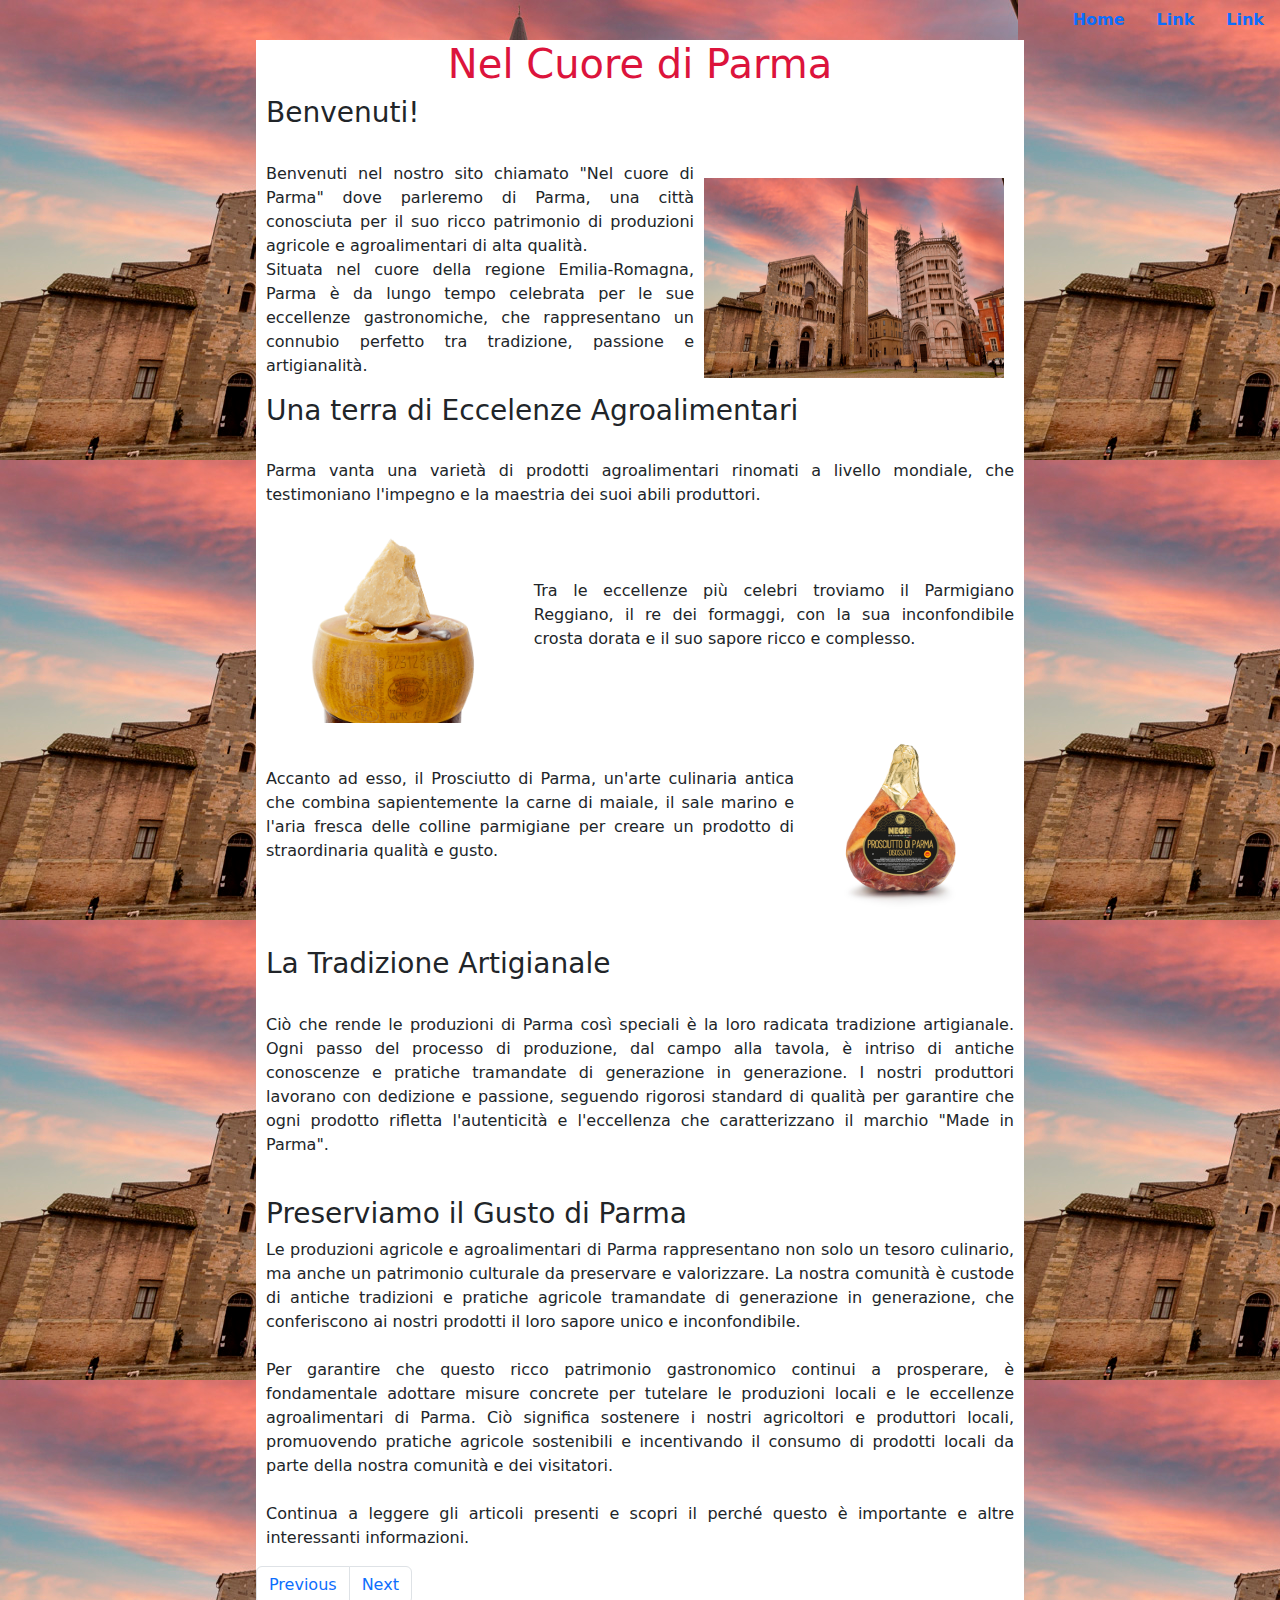
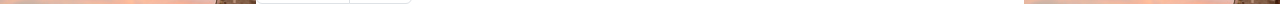
==== index.html @ bfaa85cd "inizio" ====
<!DOCTYPE html>
<html lang="en">
<head>
    <meta charset="UTF-8">
    <meta name="viewport" content="width=device-width, initial-scale=1.0">
    <link href="https://cdn.jsdelivr.net/npm/bootstrap@5.3.3/dist/css/bootstrap.min.css" rel="stylesheet" integrity="sha384-QWTKZyjpPEjISv5WaRU9OFeRpok6YctnYmDr5pNlyT2bRjXh0JMhjY6hW+ALEwIH" crossorigin="anonymous">
    <script src="https://cdn.jsdelivr.net/npm/bootstrap@5.3.3/dist/js/bootstrap.bundle.min.js" integrity="sha384-YvpcrYf0tY3lHB60NNkmXc5s9fDVZLESaAA55NDzOxhy9GkcIdslK1eN7N6jIeHz" crossorigin="anonymous"></script>
    <link rel="stylesheet" href="css/app.css">
    <title>Nel Cuore di Parma</title>
</head>
<body>
    <div id="background">
       <div class="nav-bar">
            <b><ul class="nav justify-content-end">
                <li class="nav-item">
                <a class="nav-link active" aria-current="page" href="index.html">Home</a>
                </li>
                <li class="nav-item">
                <a class="nav-link" href="#">Link</a>
                </li>
                <li class="nav-item">
                <a class="nav-link" href="#">Link</a>
                </li></ul></b>
       </div>
        <div id="center">
            <h1>Nel Cuore di Parma</h1>
            <h3>Benvenuti!</h3><br>
            <div class="textImg">
                <p>Benvenuti nel nostro sito chiamato "Nel cuore di Parma" dove parleremo di Parma, una città conosciuta per il suo ricco patrimonio di produzioni agricole e agroalimentari di alta qualità.<br>Situata nel cuore della regione Emilia-Romagna, Parma è da lungo tempo celebrata per le sue eccellenze gastronomiche, che rappresentano un connubio perfetto tra tradizione, passione e artigianalità.</p><br>
                <img src="img/parma.jpg">
            </div>
            <h3>Una terra di Eccelenze Agroalimentari</h3><br>
            <p>Parma vanta una varietà di prodotti agroalimentari rinomati a livello mondiale, che testimoniano l'impegno e la maestria dei suoi abili produttori.<br></p>
            <div id="imgText">
                <img src="img/parmiggiano.png">
                <p>Tra le eccellenze più celebri troviamo il Parmigiano Reggiano, il re dei formaggi, con la sua inconfondibile crosta dorata e il suo sapore ricco e complesso.</p>
            </div>
            <div class="textImg">
                <p> Accanto ad esso, il Prosciutto di Parma, un'arte culinaria antica che combina sapientemente la carne di maiale, il sale marino e l'aria fresca delle colline parmigiane per creare un prodotto di straordinaria qualità e gusto.</p>
                <img src="img/prosciutto.jpg">
            </div><br>
            <h3>La Tradizione Artigianale</h3><br>
            <p>Ciò che rende le produzioni di Parma così speciali è la loro radicata tradizione artigianale. Ogni passo del processo di produzione, dal campo alla tavola, è intriso di antiche conoscenze e pratiche tramandate di generazione in generazione. I nostri produttori lavorano con dedizione e passione, seguendo rigorosi standard di qualità per garantire che ogni prodotto rifletta l'autenticità e l'eccellenza che caratterizzano il marchio "Made in Parma".</p><br>
            <h3>Preserviamo il Gusto di Parma</h3>
            <p>Le produzioni agricole e agroalimentari di Parma rappresentano non solo un tesoro culinario, ma anche un patrimonio culturale da preservare e valorizzare. La nostra comunità è custode di antiche tradizioni e pratiche agricole tramandate di generazione in generazione, che conferiscono ai nostri prodotti il loro sapore unico e inconfondibile.<br><br>Per garantire che questo ricco patrimonio gastronomico continui a prosperare, è fondamentale adottare misure concrete per tutelare le produzioni locali e le eccellenze agroalimentari di Parma. Ciò significa sostenere i nostri agricoltori e produttori locali, promuovendo pratiche agricole sostenibili e incentivando il consumo di prodotti locali da parte della nostra comunità e dei visitatori.<br><br>Continua a leggere gli articoli presenti e scopri il perché questo è importante e altre interessanti informazioni.</p>

            <nav aria-label="Page navigation example">
                <ul class="pagination">
                  <li class="page-item"><a class="page-link" href="#">Previous</a></li>
                  <li class="page-item"><a class="page-link" href="#">Next</a></li>
                </ul>
              </nav>
            </div>
        </div>
        
    </div>
</body>
</html>
---- css/app.css ----
h1{
    color: crimson;
    text-align: center;
}
#center {
    margin-left: 20%;
    margin-right: 20%;
    width: 60%;
    background-color: white;
    text-align: justify;
}
#background{
    background-image: url('../img/parma.jpg');
}
.nav-bar{
    justify-content: end;
}
img{
    height: 200px;
    width: 300px;
}
.textImg{
    display: flex;
    align-items: center;
    margin-right: 20px;
}
#imgText{
    display: flex;
    align-items: center;
    margin-left: 20px;
}
p, h3{
    margin-left: 10px;
    margin-right: 10px;
}
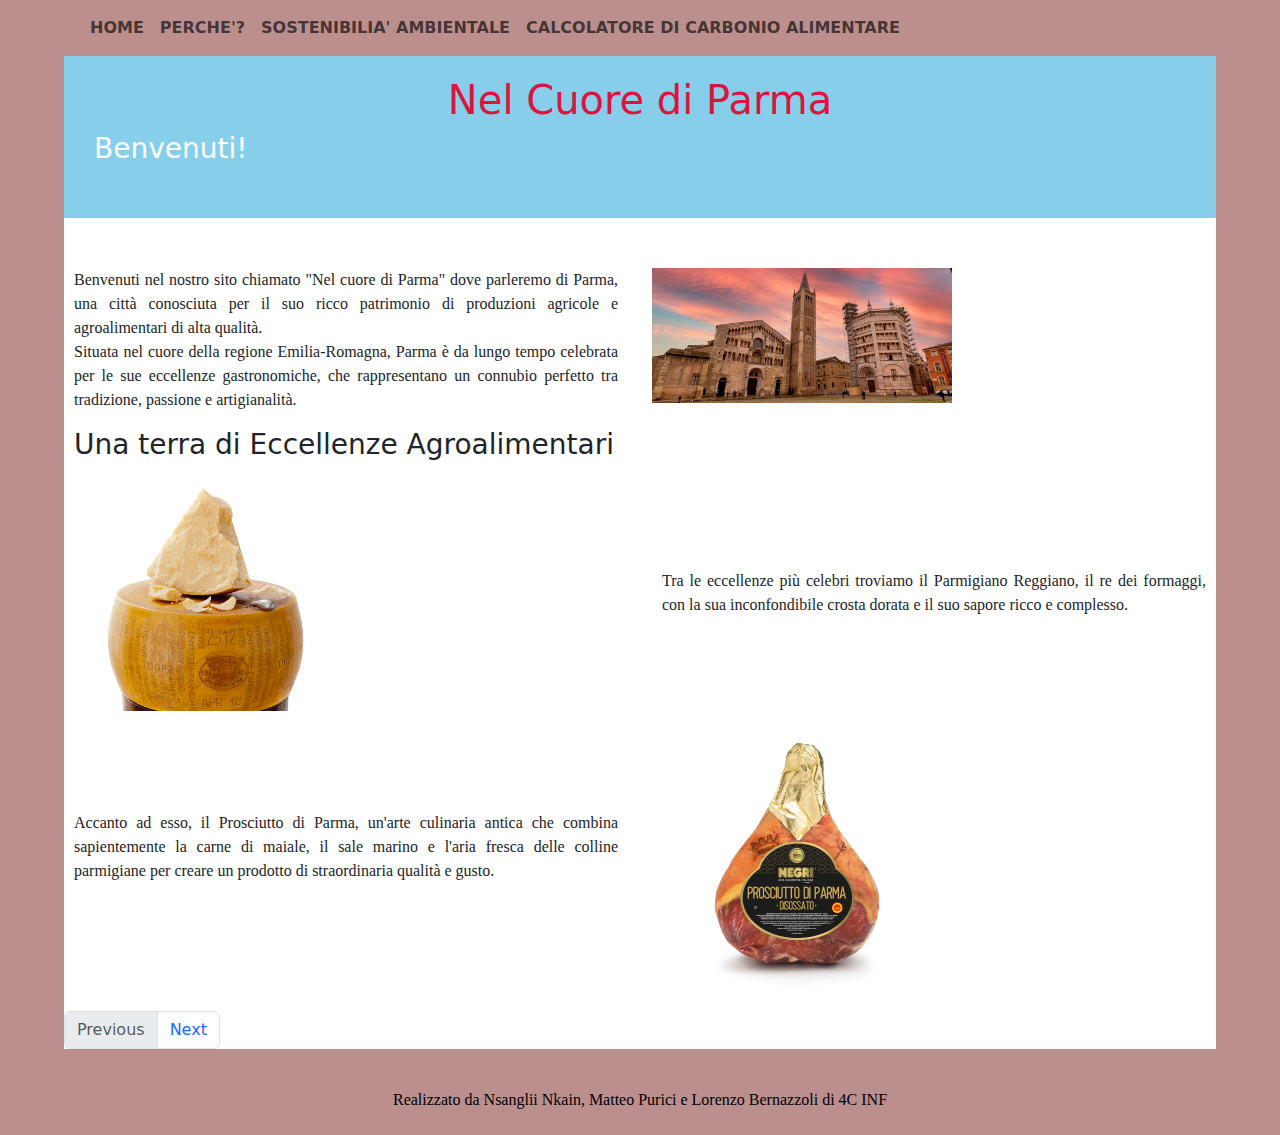
==== commit ce78ed80: "continuo" ====
--- a/index.html
+++ b/index.html
@@ -9,50 +9,71 @@
     <title>Nel Cuore di Parma</title>
 </head>
 <body>
-    <div id="background">
-       <div class="nav-bar">
-            <b><ul class="nav justify-content-end">
-                <li class="nav-item">
-                <a class="nav-link active" aria-current="page" href="index.html">Home</a>
-                </li>
-                <li class="nav-item">
-                <a class="nav-link" href="#">Link</a>
-                </li>
-                <li class="nav-item">
-                <a class="nav-link" href="#">Link</a>
-                </li></ul></b>
-       </div>
-        <div id="center">
+    <nav class="navbar navbar-expand-lg">
+        <div class="container">
+            <b>
+                <button class="navbar-toggler" type="button" data-bs-toggle="collapse" data-bs-target="#navbarNav" aria-controls="navbarNav" aria-expanded="false" aria-label="Toggle navigation">
+                    <span class="navbar-toggler-icon"></span>
+                </button>
+                <div class="collapse navbar-collapse" id="navbarNav">
+                    <ul class="navbar-nav ms-auto">
+                        <li class="nav-item">
+                            <a class="nav-link" href="index.html">HOME</a>
+                        </li>
+                        <li class="nav-item">
+                            <a class="nav-link" href="motivo.html">PERCHE'?</a>
+                        </li>
+                        <li class="nav-item">
+                            <a class="nav-link" href="sostenibilitaAmbientale.html">SOSTENIBILIA' AMBIENTALE</a>
+                        </li>
+                        <li class="nav-item">
+                            <a class="nav-link" href="calcolatore.html">CALCOLATORE DI CARBONIO ALIMENTARE</a>
+                        </li>
+                    </ul>
+                </div>
+            </b>
+        </div>
+    </nav>
+    <div class="center ">
+        <header>
             <h1>Nel Cuore di Parma</h1>
             <h3>Benvenuti!</h3><br>
-            <div class="textImg">
-                <p>Benvenuti nel nostro sito chiamato "Nel cuore di Parma" dove parleremo di Parma, una città conosciuta per il suo ricco patrimonio di produzioni agricole e agroalimentari di alta qualità.<br>Situata nel cuore della regione Emilia-Romagna, Parma è da lungo tempo celebrata per le sue eccellenze gastronomiche, che rappresentano un connubio perfetto tra tradizione, passione e artigianalità.</p><br>
-                <img src="img/parma.jpg">
+        </header>
+        <div class="row">
+            <div class="col-lg-6">
+                <p style="margin-top: 50px;">Benvenuti nel nostro sito chiamato "Nel cuore di Parma" dove parleremo di Parma, una città conosciuta per il suo ricco patrimonio di produzioni agricole e agroalimentari di alta qualità.<br>Situata nel cuore della regione Emilia-Romagna, Parma è da lungo tempo celebrata per le sue eccellenze gastronomiche, che rappresentano un connubio perfetto tra tradizione, passione e artigianalità.</p>
             </div>
-            <h3>Una terra di Eccelenze Agroalimentari</h3><br>
-            <p>Parma vanta una varietà di prodotti agroalimentari rinomati a livello mondiale, che testimoniano l'impegno e la maestria dei suoi abili produttori.<br></p>
-            <div id="imgText">
-                <img src="img/parmiggiano.png">
-                <p>Tra le eccellenze più celebri troviamo il Parmigiano Reggiano, il re dei formaggi, con la sua inconfondibile crosta dorata e il suo sapore ricco e complesso.</p>
-            </div>
-            <div class="textImg">
-                <p> Accanto ad esso, il Prosciutto di Parma, un'arte culinaria antica che combina sapientemente la carne di maiale, il sale marino e l'aria fresca delle colline parmigiane per creare un prodotto di straordinaria qualità e gusto.</p>
-                <img src="img/prosciutto.jpg">
-            </div><br>
-            <h3>La Tradizione Artigianale</h3><br>
-            <p>Ciò che rende le produzioni di Parma così speciali è la loro radicata tradizione artigianale. Ogni passo del processo di produzione, dal campo alla tavola, è intriso di antiche conoscenze e pratiche tramandate di generazione in generazione. I nostri produttori lavorano con dedizione e passione, seguendo rigorosi standard di qualità per garantire che ogni prodotto rifletta l'autenticità e l'eccellenza che caratterizzano il marchio "Made in Parma".</p><br>
-            <h3>Preserviamo il Gusto di Parma</h3>
-            <p>Le produzioni agricole e agroalimentari di Parma rappresentano non solo un tesoro culinario, ma anche un patrimonio culturale da preservare e valorizzare. La nostra comunità è custode di antiche tradizioni e pratiche agricole tramandate di generazione in generazione, che conferiscono ai nostri prodotti il loro sapore unico e inconfondibile.<br><br>Per garantire che questo ricco patrimonio gastronomico continui a prosperare, è fondamentale adottare misure concrete per tutelare le produzioni locali e le eccellenze agroalimentari di Parma. Ciò significa sostenere i nostri agricoltori e produttori locali, promuovendo pratiche agricole sostenibili e incentivando il consumo di prodotti locali da parte della nostra comunità e dei visitatori.<br><br>Continua a leggere gli articoli presenti e scopri il perché questo è importante e altre interessanti informazioni.</p>
-
-            <nav aria-label="Page navigation example">
-                <ul class="pagination">
-                  <li class="page-item"><a class="page-link" href="#">Previous</a></li>
-                  <li class="page-item"><a class="page-link" href="#">Next</a></li>
-                </ul>
-              </nav>
+            <div class="col-lg-6">
+                <img src="img/parma.jpg" class="img-fluid" alt="Parma Image" style="margin-top: 50px;">
             </div>
         </div>
-        
+        <h3>Una terra di Eccellenze Agroalimentari</h3>
+        <div class="row">
+            <div class="col-lg-6">
+                <img src="img/parmiggiano.png" class="img-fluid" alt="Parmigiano Image">
+            </div>
+            <div class="col-lg-6">
+                <p style="margin-top: 100px;">Tra le eccellenze più celebri troviamo il Parmigiano Reggiano, il re dei formaggi, con la sua inconfondibile crosta dorata e il suo sapore ricco e complesso.</p>
+            </div>
+        </div>
+        <div class="row">
+            <div class="col-lg-6">
+                <p style="margin-top: 100px;">Accanto ad esso, il Prosciutto di Parma, un'arte culinaria antica che combina sapientemente la carne di maiale, il sale marino e l'aria fresca delle colline parmigiane per creare un prodotto di straordinaria qualità e gusto.</p>
+            </div>
+            <div class="col-lg-6">
+                <img src="img/prosciutto.jpg" class="img-fluid" alt="Prosciutto Image">
+            </div>
+        </div>
+        <nav aria-label="Page navigation example">
+            <ul class="pagination">
+              <li class="page-item"><a class="page-link disabled" href="#">Previous</a></li>
+              <li class="page-item"><a class="page-link" href="motivo.html">Next</a></li>
+            </ul>
+          </nav>
+        </div>
+    </div>
+    <div class="footer">
+        <p>Realizzato da Nsanglii Nkain, Matteo Purici e Lorenzo Bernazzoli di 4C INF</p>
     </div>
 </body>
 </html>--- a/css/app.css
+++ b/css/app.css
@@ -1,17 +1,13 @@
-
 h1{
     color: crimson;
     text-align: center;
 }
-#center {
-    margin-left: 20%;
-    margin-right: 20%;
-    width: 60%;
+.center {
+    margin-left: 5%;
+    margin-right: 5%;
+    width: 90%;
     background-color: white;
     text-align: justify;
-}
-#background{
-    background-image: url('../img/parma.jpg');
 }
 .nav-bar{
     justify-content: end;
@@ -25,7 +21,7 @@
     align-items: center;
     margin-right: 20px;
 }
-#imgText{
+.imgText{
     display: flex;
     align-items: center;
     margin-left: 20px;
@@ -33,4 +29,77 @@
 p, h3{
     margin-left: 10px;
     margin-right: 10px;
-}+}
+p{
+    font-family: Georgia, 'Times New Roman', Times, serif;
+    font-size: medium;
+}
+body {
+    background-color: rosybrown;
+}
+.input-container {
+    margin-bottom: 10px;
+    margin-top: 20px;
+    margin-left: 10px;
+}
+
+input {
+    width: 80%;
+    padding: 8px;
+    box-sizing: border-box;
+}
+
+button {
+    padding: 10px 20px;
+    background-color: #007bff;
+    color: #fff;
+    border: none;
+    cursor: pointer;
+    margin-left: 10px;
+}
+
+button:hover {
+    background-color: #0056b3;
+}
+
+#result {
+    margin-top: 20px;
+}
+.footer{
+    width: 100%;
+    height: 70px;
+    text-align: center;
+    background-color: rosybrown;
+    color: black;
+    clear:both;
+    line-height: 70px;
+    margin-top: 0%;
+}
+
+header {
+    background-color: #87CEEB;
+    color: #fff;
+    padding: 20px;
+}
+
+nav ul {
+    list-style-type: none;
+    padding: 0;
+}
+
+nav ul li {
+    display: inline;
+}
+
+nav ul li a {
+    color: #fff;
+    text-decoration: none;
+}
+
+main {
+    padding: 20px;
+}
+
+section {
+    margin-bottom: 30px;
+}
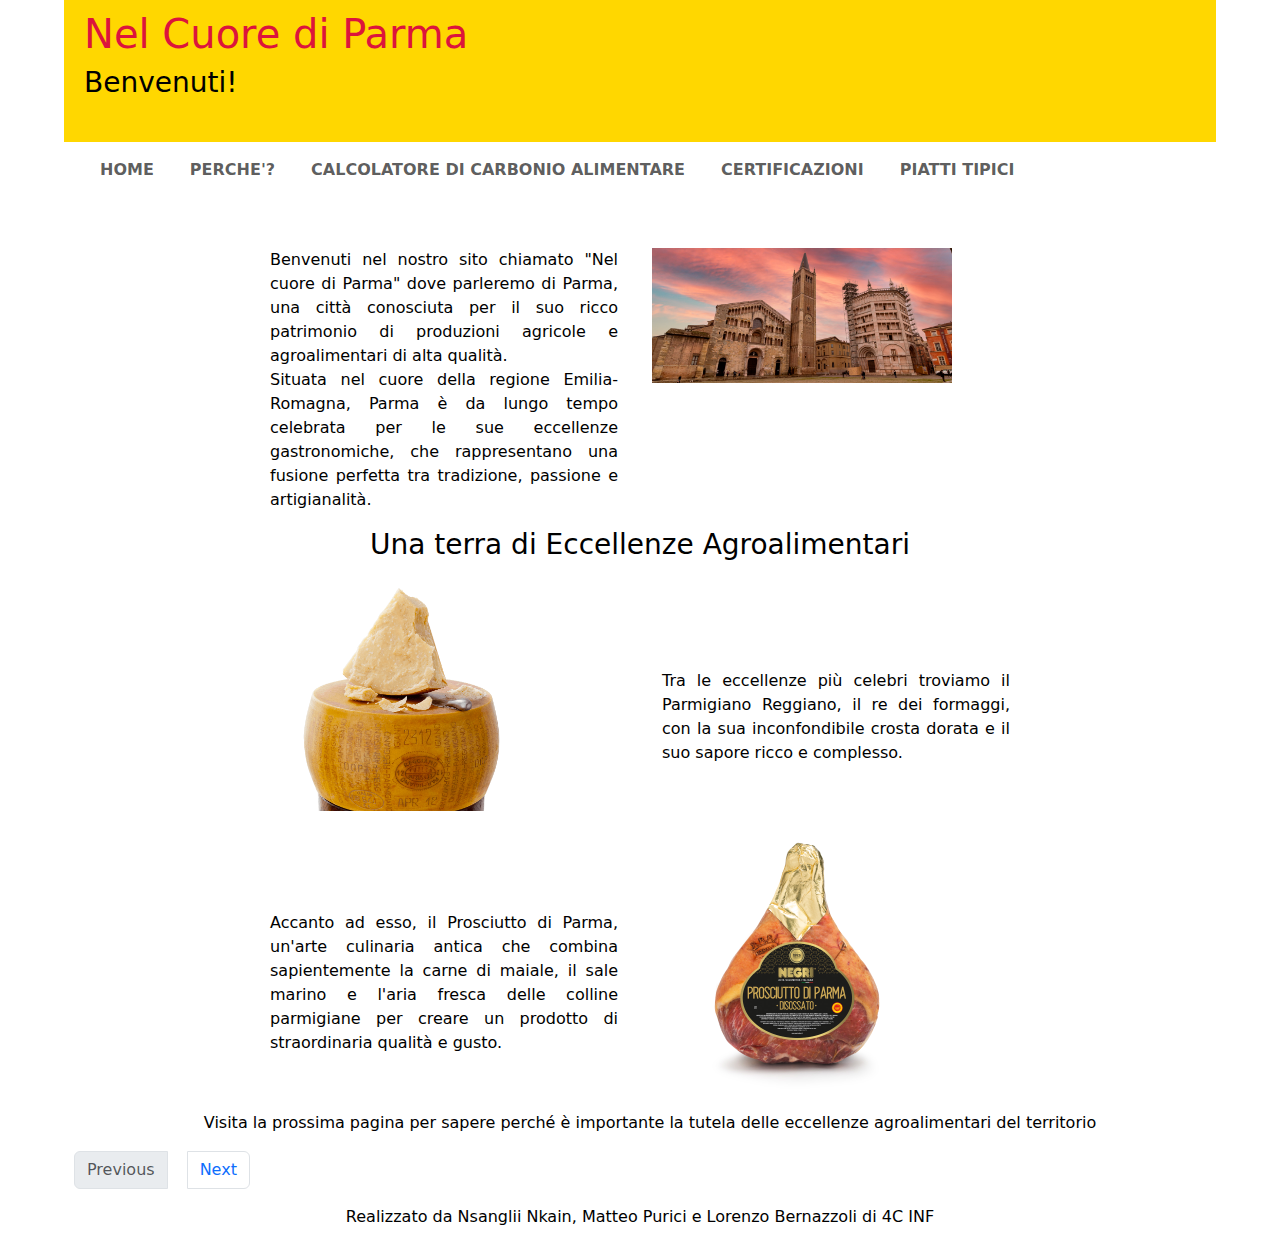
==== commit 7a744e1b: "secondopuro" ====
--- a/index.html
+++ b/index.html
@@ -9,60 +9,66 @@
     <title>Nel Cuore di Parma</title>
 </head>
 <body>
-    <nav class="navbar navbar-expand-lg">
-        <div class="container">
-            <b>
-                <button class="navbar-toggler" type="button" data-bs-toggle="collapse" data-bs-target="#navbarNav" aria-controls="navbarNav" aria-expanded="false" aria-label="Toggle navigation">
-                    <span class="navbar-toggler-icon"></span>
-                </button>
-                <div class="collapse navbar-collapse" id="navbarNav">
-                    <ul class="navbar-nav ms-auto">
-                        <li class="nav-item">
-                            <a class="nav-link" href="index.html">HOME</a>
-                        </li>
-                        <li class="nav-item">
-                            <a class="nav-link" href="motivo.html">PERCHE'?</a>
-                        </li>
-                        <li class="nav-item">
-                            <a class="nav-link" href="sostenibilitaAmbientale.html">SOSTENIBILIA' AMBIENTALE</a>
-                        </li>
-                        <li class="nav-item">
-                            <a class="nav-link" href="calcolatore.html">CALCOLATORE DI CARBONIO ALIMENTARE</a>
-                        </li>
-                    </ul>
-                </div>
-            </b>
-        </div>
-    </nav>
-    <div class="center ">
+    <div class="center">
         <header>
             <h1>Nel Cuore di Parma</h1>
             <h3>Benvenuti!</h3><br>
         </header>
-        <div class="row">
-            <div class="col-lg-6">
-                <p style="margin-top: 50px;">Benvenuti nel nostro sito chiamato "Nel cuore di Parma" dove parleremo di Parma, una città conosciuta per il suo ricco patrimonio di produzioni agricole e agroalimentari di alta qualità.<br>Situata nel cuore della regione Emilia-Romagna, Parma è da lungo tempo celebrata per le sue eccellenze gastronomiche, che rappresentano un connubio perfetto tra tradizione, passione e artigianalità.</p>
+        <nav class="navbar navbar-expand-lg">
+            <div class="container">
+                <b>
+                    <button class="navbar-toggler" type="button" data-bs-toggle="collapse" data-bs-target="#navbarNav" aria-controls="navbarNav" aria-expanded="false" aria-label="Toggle navigation">
+                        <span class="navbar-toggler-icon"></span>
+                    </button>
+                    <div class="collapse navbar-collapse" id="navbarNav">
+                        <ul class="navbar-nav ms-auto">
+                            <li class="nav-item">
+                                <a class="nav-link" href="index.html">HOME</a>
+                            </li>
+                            <li class="nav-item">
+                                <a class="nav-link" href="motivo.html">PERCHE'?</a>
+                            </li>
+                            <li class="nav-item">
+                                <a class="nav-link" href="calcolatore.html">CALCOLATORE DI CARBONIO ALIMENTARE</a>
+                            </li>
+                            <li class="nav-item">
+                                <a class="nav-link" href="certificazioni.html">CERTIFICAZIONI</a>
+                            </li>
+                            <li class="nav-item">
+                                <a class="nav-link" href="ricette.html">PIATTI TIPICI</a>
+                            </li>
+                        </ul>
+                    </div>
+                </b>
             </div>
-            <div class="col-lg-6">
+        </nav>
+        <div class="row d-flex justify-content-center">
+            <div class="col-lg-4">
+                <p style="margin-top: 50px;">Benvenuti nel nostro sito chiamato "Nel cuore di Parma" dove parleremo di Parma, una città conosciuta per il suo ricco patrimonio di produzioni agricole e agroalimentari di alta qualità.<br>Situata nel cuore della regione Emilia-Romagna, Parma è da lungo tempo celebrata per le sue eccellenze gastronomiche, che rappresentano una fusione perfetta tra tradizione, passione e artigianalità.</p>
+            </div>
+            <div class="col-lg-4">
                 <img src="img/parma.jpg" class="img-fluid" alt="Parma Image" style="margin-top: 50px;">
             </div>
         </div>
-        <h3>Una terra di Eccellenze Agroalimentari</h3>
-        <div class="row">
-            <div class="col-lg-6">
+        <h3 style="text-align: center;">Una terra di Eccellenze Agroalimentari</h3>
+        <div class="row d-flex justify-content-center">
+            <div class="col-lg-4">
                 <img src="img/parmiggiano.png" class="img-fluid" alt="Parmigiano Image">
             </div>
-            <div class="col-lg-6">
+            <div class="col-lg-4">
                 <p style="margin-top: 100px;">Tra le eccellenze più celebri troviamo il Parmigiano Reggiano, il re dei formaggi, con la sua inconfondibile crosta dorata e il suo sapore ricco e complesso.</p>
             </div>
         </div>
-        <div class="row">
-            <div class="col-lg-6">
+        <div class="row d-flex justify-content-center">
+            <div class="col-lg-4">
                 <p style="margin-top: 100px;">Accanto ad esso, il Prosciutto di Parma, un'arte culinaria antica che combina sapientemente la carne di maiale, il sale marino e l'aria fresca delle colline parmigiane per creare un prodotto di straordinaria qualità e gusto.</p>
             </div>
-            <div class="col-lg-6">
+            <div class="col-lg-4">
                 <img src="img/prosciutto.jpg" class="img-fluid" alt="Prosciutto Image">
             </div>
+        </div>
+        <div class="row">
+            <p style="text-align: center;">Visita la prossima pagina per sapere perché è importante la tutela delle eccellenze agroalimentari del territorio</p>
         </div>
         <nav aria-label="Page navigation example">
             <ul class="pagination">
--- a/css/app.css
+++ b/css/app.css
@@ -16,26 +16,10 @@
     height: 200px;
     width: 300px;
 }
-.textImg{
-    display: flex;
-    align-items: center;
-    margin-right: 20px;
-}
-.imgText{
-    display: flex;
-    align-items: center;
-    margin-left: 20px;
-}
-p, h3{
+p, h3, li{
     margin-left: 10px;
     margin-right: 10px;
-}
-p{
-    font-family: Georgia, 'Times New Roman', Times, serif;
-    font-size: medium;
-}
-body {
-    background-color: rosybrown;
+    color: black
 }
 .input-container {
     margin-bottom: 10px;
@@ -67,19 +51,15 @@
 }
 .footer{
     width: 100%;
-    height: 70px;
     text-align: center;
-    background-color: rosybrown;
     color: black;
     clear:both;
-    line-height: 70px;
-    margin-top: 0%;
 }
 
 header {
-    background-color: #87CEEB;
+    background-color: #FFD700;
     color: #fff;
-    padding: 20px;
+    padding: 10px;
 }
 
 nav ul {
@@ -103,3 +83,29 @@
 section {
     margin-bottom: 30px;
 }
+
+.recipe {
+    margin-bottom: 20px;
+    border-bottom: 1px solid #ccc;
+    padding: 10px;
+}
+
+.certificazioni{
+    margin-bottom: 20px;
+    border: 1px solid #ddd;
+    padding: 10px;
+    border-radius: 5px;
+}
+
+.certificazioni h2 {
+    margin-top: 0;
+}
+
+.certificazioni p {
+    margin-bottom: 0;
+}
+h1{
+    text-align: left;
+    margin-left: 10px;
+    margin-right: 10px;
+}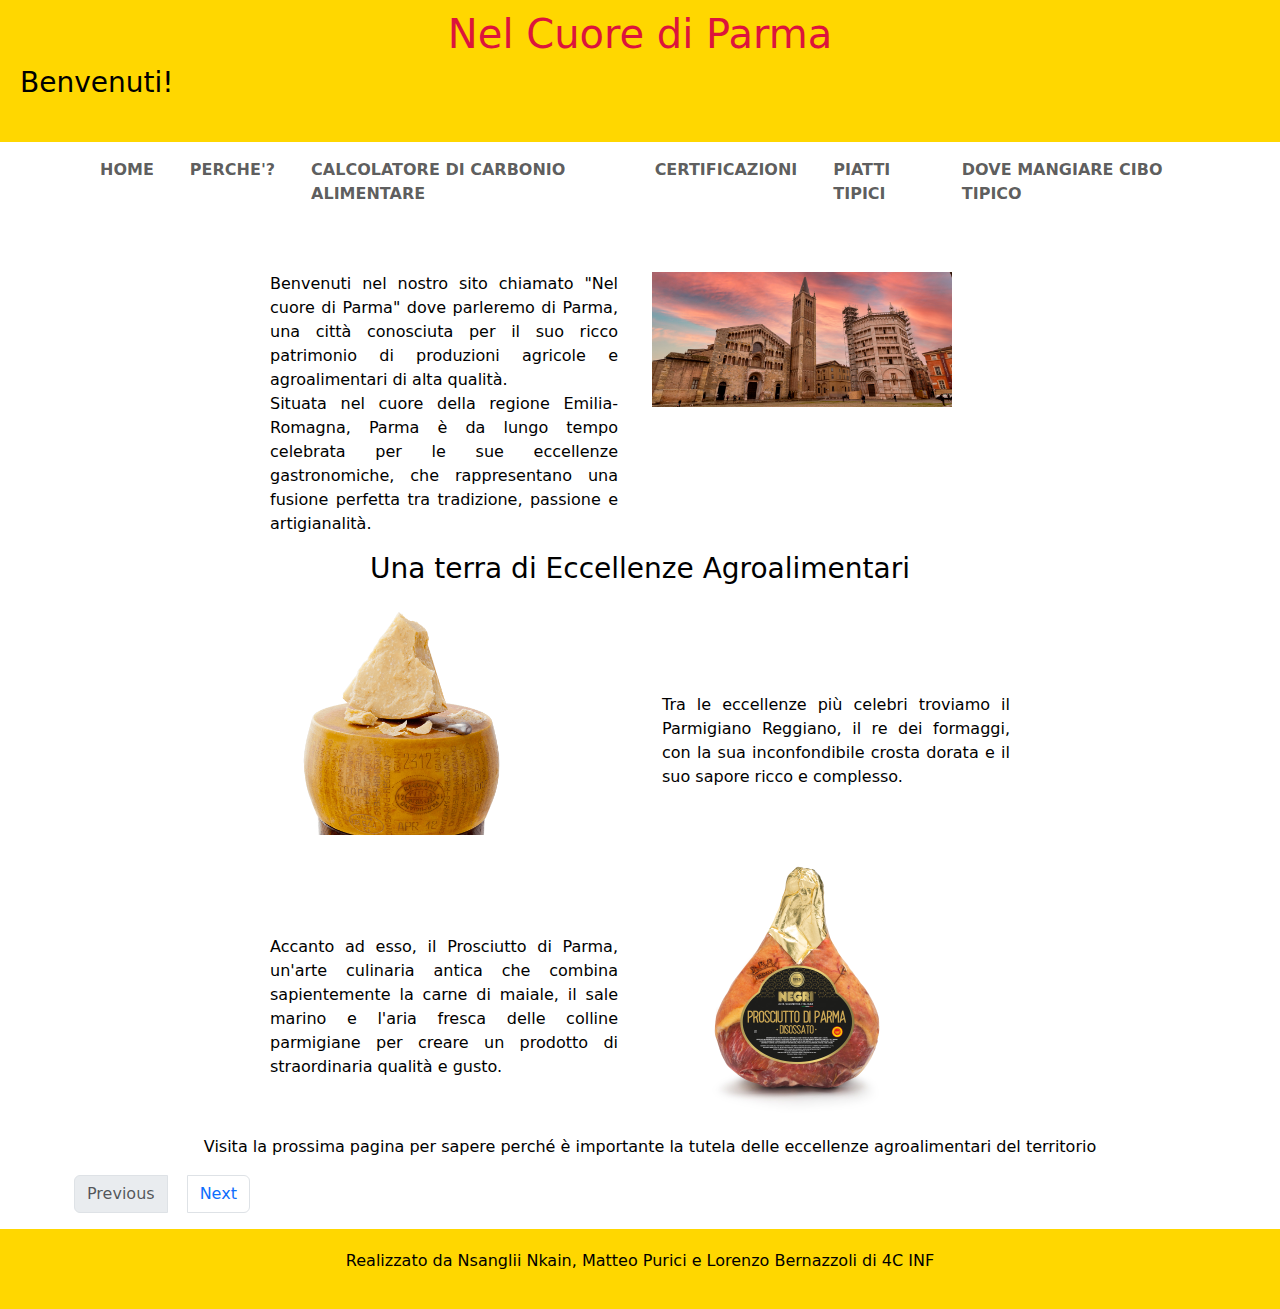
==== commit 7a0436ff: "update" ====
--- a/index.html
+++ b/index.html
@@ -9,39 +9,42 @@
     <title>Nel Cuore di Parma</title>
 </head>
 <body>
+    <header>
+        <h1>Nel Cuore di Parma</h1>
+        <h3>Benvenuti!</h3><br>
+    </header>
+    <nav class="navbar navbar-expand-lg">
+        <div class="container">
+            <b>
+                <button class="navbar-toggler" type="button" data-bs-toggle="collapse" data-bs-target="#navbarNav" aria-controls="navbarNav" aria-expanded="false" aria-label="Toggle navigation">
+                    <span class="navbar-toggler-icon"></span>
+                </button>
+                <div class="collapse navbar-collapse" id="navbarNav">
+                    <ul class="navbar-nav ms-auto">
+                        <li class="nav-item">
+                            <a class="nav-link" href="index.html">HOME</a>
+                        </li>
+                        <li class="nav-item">
+                            <a class="nav-link" href="motivo.html">PERCHE'?</a>
+                        </li>
+                        <li class="nav-item">
+                            <a class="nav-link" href="calcolatore.html">CALCOLATORE DI CARBONIO ALIMENTARE</a>
+                        </li>
+                        <li class="nav-item">
+                            <a class="nav-link" href="certificazioni.html">CERTIFICAZIONI</a>
+                        </li>
+                        <li class="nav-item">
+                            <a class="nav-link" href="ricette.html">PIATTI TIPICI</a>
+                        </li>
+                        <li class="nav-item">
+                            <a class="nav-link" href="mappa.html">DOVE MANGIARE CIBO TIPICO</a>
+                        </li>
+                    </ul>
+                </div>
+            </b>
+        </div>
+    </nav>
     <div class="center">
-        <header>
-            <h1>Nel Cuore di Parma</h1>
-            <h3>Benvenuti!</h3><br>
-        </header>
-        <nav class="navbar navbar-expand-lg">
-            <div class="container">
-                <b>
-                    <button class="navbar-toggler" type="button" data-bs-toggle="collapse" data-bs-target="#navbarNav" aria-controls="navbarNav" aria-expanded="false" aria-label="Toggle navigation">
-                        <span class="navbar-toggler-icon"></span>
-                    </button>
-                    <div class="collapse navbar-collapse" id="navbarNav">
-                        <ul class="navbar-nav ms-auto">
-                            <li class="nav-item">
-                                <a class="nav-link" href="index.html">HOME</a>
-                            </li>
-                            <li class="nav-item">
-                                <a class="nav-link" href="motivo.html">PERCHE'?</a>
-                            </li>
-                            <li class="nav-item">
-                                <a class="nav-link" href="calcolatore.html">CALCOLATORE DI CARBONIO ALIMENTARE</a>
-                            </li>
-                            <li class="nav-item">
-                                <a class="nav-link" href="certificazioni.html">CERTIFICAZIONI</a>
-                            </li>
-                            <li class="nav-item">
-                                <a class="nav-link" href="ricette.html">PIATTI TIPICI</a>
-                            </li>
-                        </ul>
-                    </div>
-                </b>
-            </div>
-        </nav>
         <div class="row d-flex justify-content-center">
             <div class="col-lg-4">
                 <p style="margin-top: 50px;">Benvenuti nel nostro sito chiamato "Nel cuore di Parma" dove parleremo di Parma, una città conosciuta per il suo ricco patrimonio di produzioni agricole e agroalimentari di alta qualità.<br>Situata nel cuore della regione Emilia-Romagna, Parma è da lungo tempo celebrata per le sue eccellenze gastronomiche, che rappresentano una fusione perfetta tra tradizione, passione e artigianalità.</p>
--- a/css/app.css
+++ b/css/app.css
@@ -54,6 +54,8 @@
     text-align: center;
     color: black;
     clear:both;
+    background-color: #FFD700;
+    padding: 20px;
 }
 
 header {
@@ -104,8 +106,7 @@
 .certificazioni p {
     margin-bottom: 0;
 }
-h1{
-    text-align: left;
-    margin-left: 10px;
-    margin-right: 10px;
+#map {
+    width: 100%;
+    height: 600px;
 }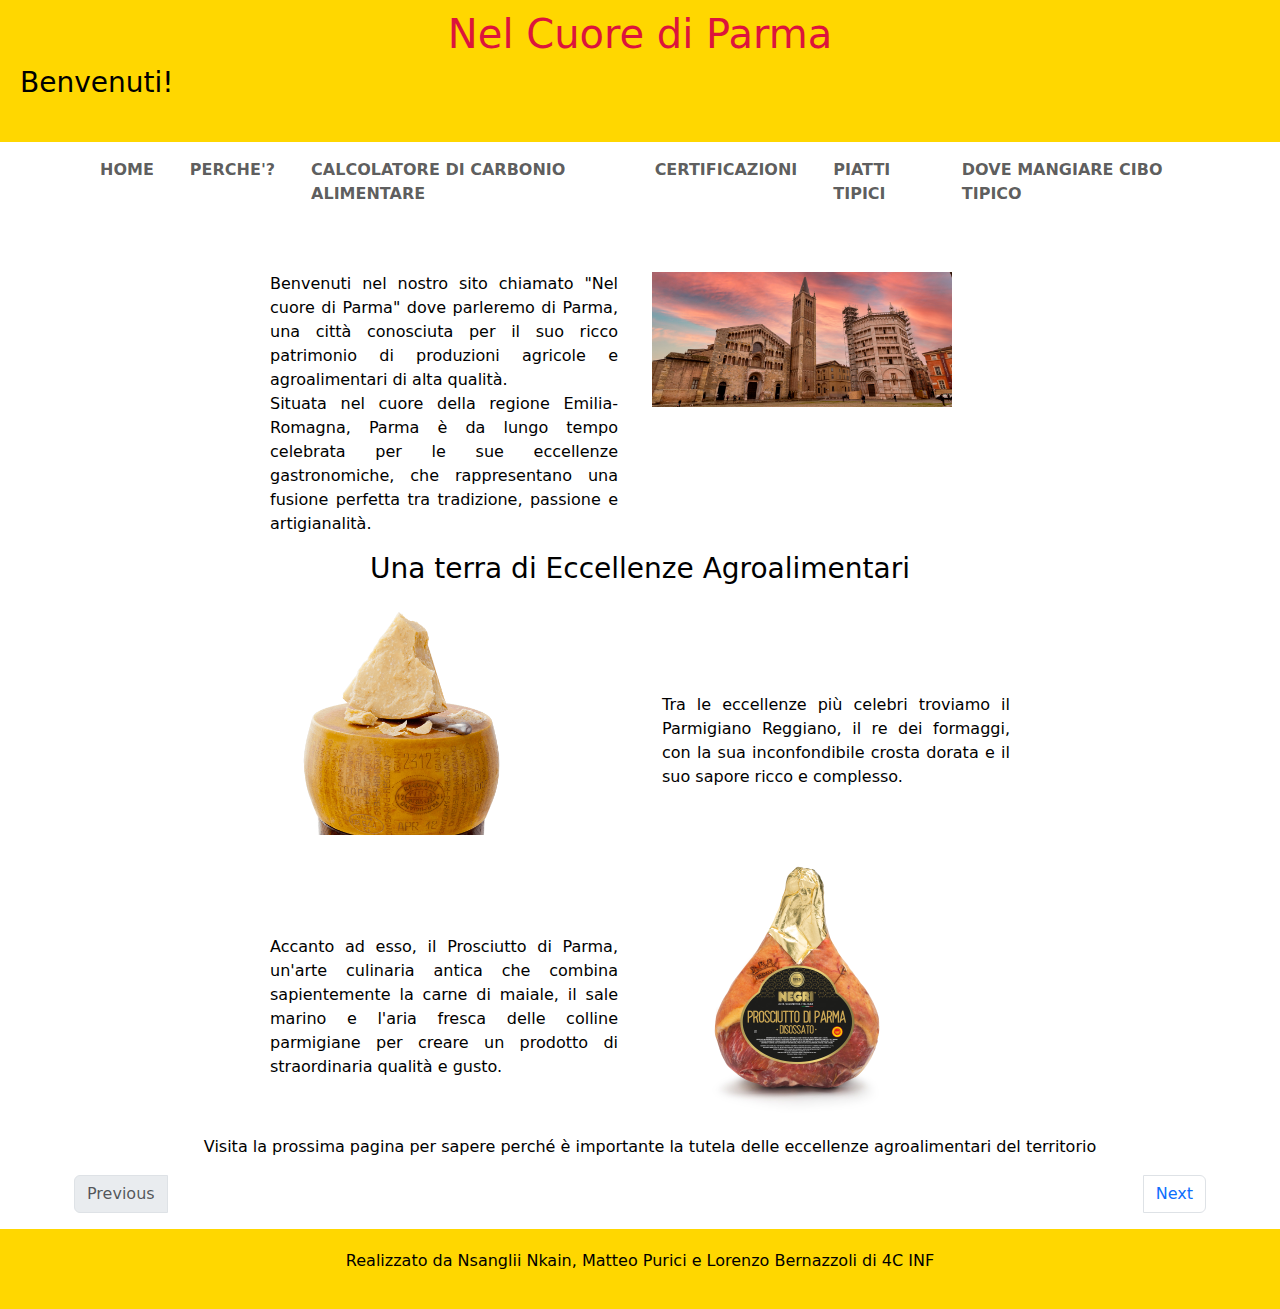
==== commit c873bc72: "final corrections" ====
--- a/index.html
+++ b/index.html
@@ -74,7 +74,7 @@
             <p style="text-align: center;">Visita la prossima pagina per sapere perché è importante la tutela delle eccellenze agroalimentari del territorio</p>
         </div>
         <nav aria-label="Page navigation example">
-            <ul class="pagination">
+            <ul class="pagination justify-content-between">
               <li class="page-item"><a class="page-link disabled" href="#">Previous</a></li>
               <li class="page-item"><a class="page-link" href="motivo.html">Next</a></li>
             </ul>
